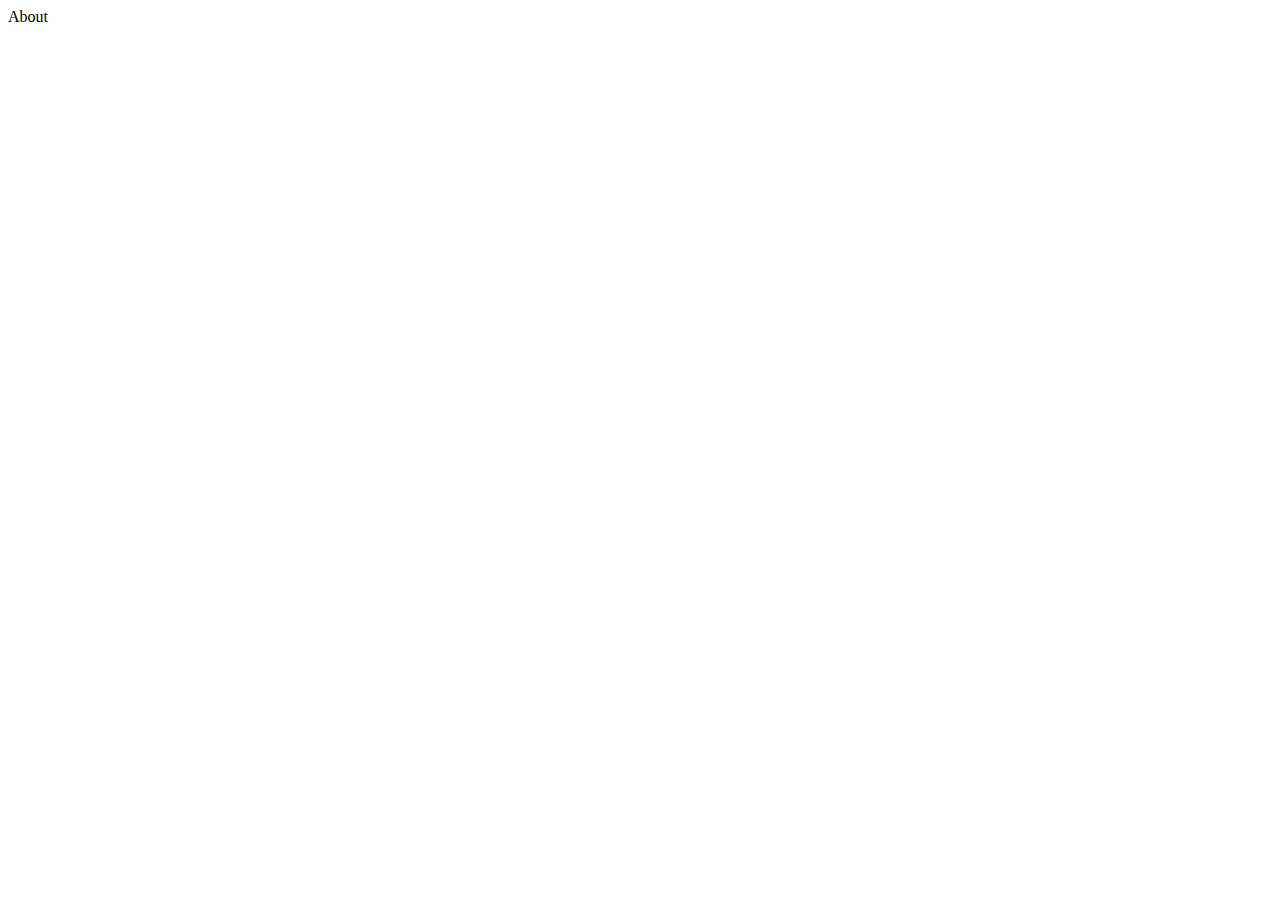
==== about.html @ ff4cf9d0 "n" ====
<!DOCTYPE html>
<html lang="en">
<head>
    <meta charset="UTF-8">
    <meta name="viewport" content="width=device-width, initial-scale=1.0">
    <title>About</title>
</head>
<body>
    About
</body>
</html>
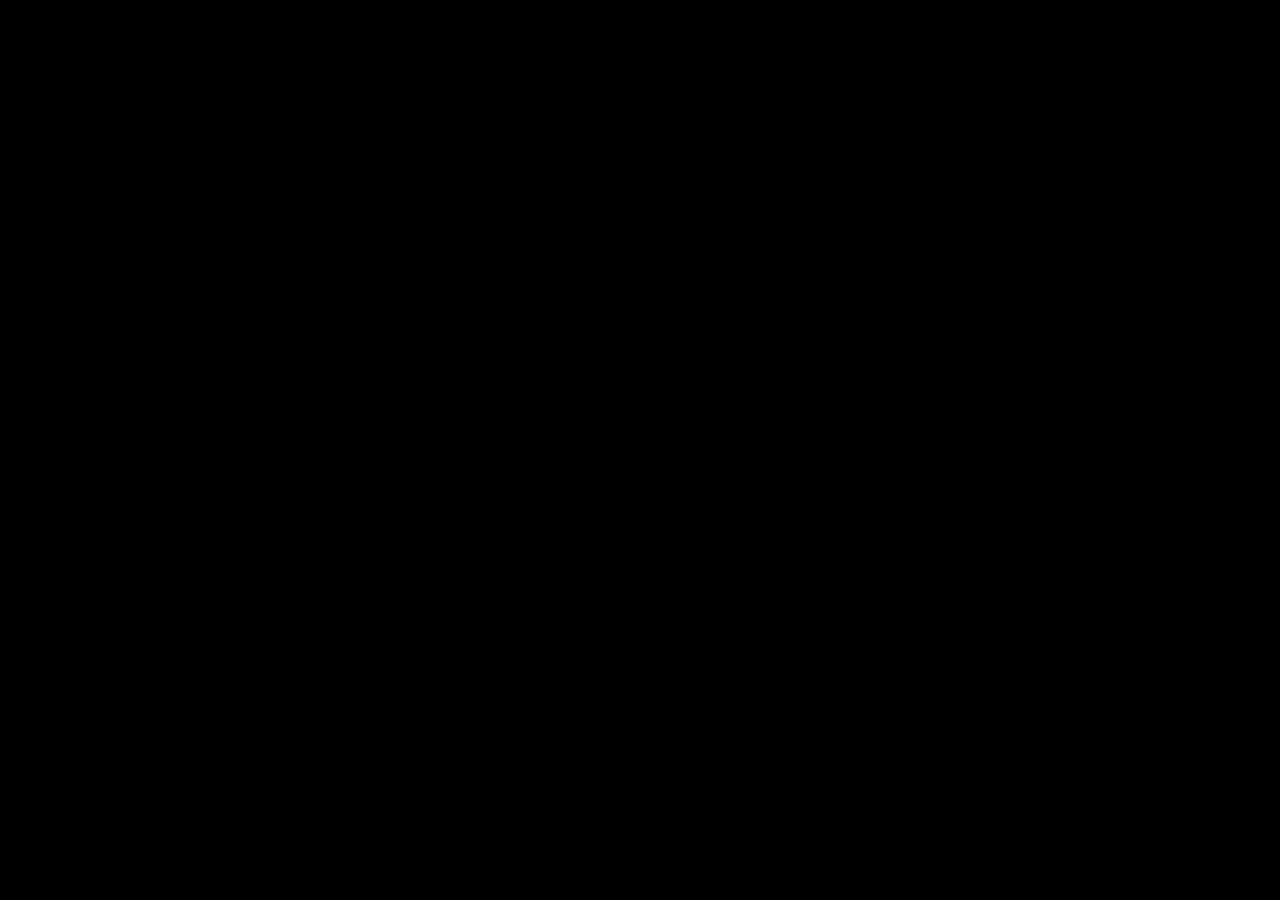
==== commit 4eb52b4c: "d" ====
--- a/about.html
+++ b/about.html
@@ -4,6 +4,7 @@
     <meta charset="UTF-8">
     <meta name="viewport" content="width=device-width, initial-scale=1.0">
     <title>About</title>
+    <link href="css/about.css" rel="stylesheet">
 </head>
 <body>
     About
--- a/css/about.css
+++ b/css/about.css
@@ -0,0 +1 @@
+body {background: #000;}